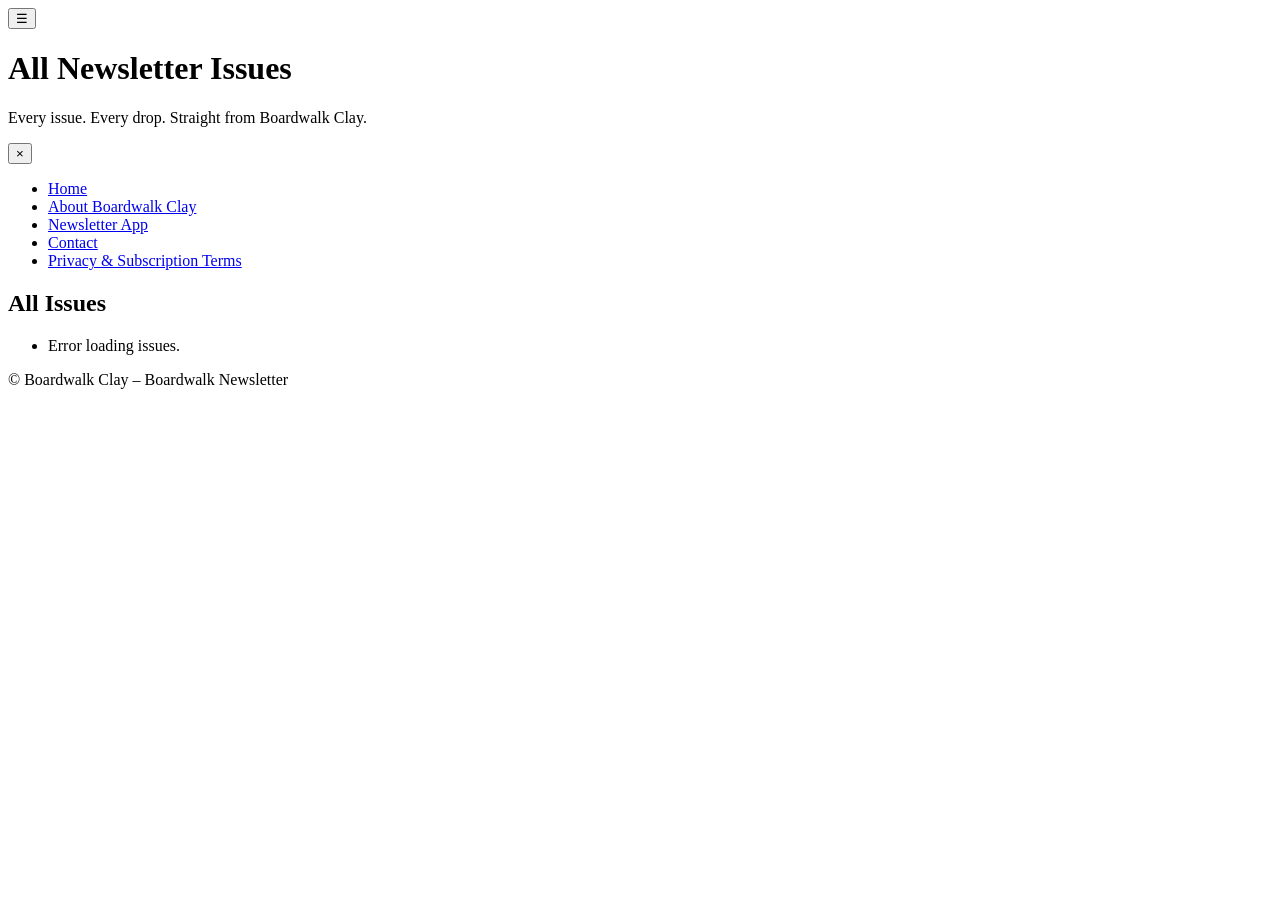
==== public/newsletter.html @ 8d19d56a "Create newsletter.html" ====
<!doctype html>
<html lang="en">
<head>
  <meta charset="utf-8">
  <title>All Newsletter Issues – Boardwalk Newsletter</title>
  <meta name="viewport" content="width=device-width, initial-scale=1">

  <!-- Favicon -->
  <link rel="icon" href="/icons/favicon-32.png" sizes="32x32">
  <link rel="icon" href="/icons/favicon-192.png" sizes="192x192">
  <link rel="apple-touch-icon" href="/icons/apple-touch-icon.png">

  <!-- Manifest -->
  <link rel="manifest" href="/manifest.webmanifest">

  <!-- Social preview -->
  <meta property="og:title" content="Boardwalk Newsletter – All Issues">
  <meta property="og:description" content="Browse every issue of the Boardwalk Newsletter.">
  <meta property="og:image" content="/social/boardwalk-preview.png">
  <meta property="og:type" content="website">
  <meta name="twitter:card" content="summary_large_image">

  <link rel="stylesheet" href="/styles.css">
</head>

<body>
  <!-- HEADER -->
  <header class="bw-header">
    <button class="bw-burger" id="burgerBtn" aria-label="Open navigation">☰</button>
    <h1>All Newsletter Issues</h1>
    <p>Every issue. Every drop. Straight from Boardwalk Clay.</p>
  </header>

  <!-- NAV DRAWER -->
  <nav class="bw-nav-drawer" id="navDrawer">
    <button class="bw-nav-close" id="navCloseBtn" aria-label="Close navigation">×</button>
    <ul>
      <li><a href="/">Home</a></li>
      <li><a href="/about.html">About Boardwalk Clay</a></li>
      <li><a href="/newsletter-app.html">Newsletter App</a></li>
      <li><a href="/contact.html">Contact</a></li>
      <li><a href="/privacy.html">Privacy & Subscription Terms</a></li>
    </ul>
  </nav>

  <!-- MAIN -->
  <main class="bw-main">
    <section class="bw-card">
      <h2>All Issues</h2>
      <ul id="allIssuesList" class="bw-issues-list">
        <!-- JS will load all issues here -->
      </ul>
    </section>
  </main>

  <footer class="bw-footer">
    <p>© Boardwalk Clay – Boardwalk Newsletter</p>
  </footer>

  <!-- JS: LOAD ALL ISSUES -->
  <script type="module">
    async function loadAllIssues() {
      const listEl = document.getElementById('allIssuesList');

      try {
        const res = await fetch('/data/issues/index.json', { cache: 'no-store' });
        const issues = await res.json();

        if (!issues.length) {
          listEl.innerHTML = '<li>No issues published yet.</li>';
          return;
        }

        // Sort newest → oldest
        issues.sort((a, b) => {
          const da = a.createdAt || a.id;
          const db = b.createdAt || b.id;
          return da < db ? 1 : -1;
        });

        listEl.innerHTML = issues
          .map(
            (i) => `
            <li class="bw-issue-item">
              <a href="${i.path || `/issues/issue-${i.id}.html`}">
                <strong>${i.title}</strong>
                <span class="bw-issue-date">
                  ${i.createdAt ? new Date(i.createdAt).toLocaleDateString() : ""}
                </span>
              </a>
            </li>
          `
          )
          .join('');
      } catch (err) {
        console.error('Failed to load issues', err);
        listEl.innerHTML = '<li>Error loading issues.</li>';
      }
    }

    // Burger menu
    const burgerBtn = document.getElementById("burgerBtn");
    const navDrawer = document.getElementById("navDrawer");
    const navCloseBtn = document.getElementById("navCloseBtn");

    burgerBtn?.addEventListener("click", () => navDrawer.classList.add("open"));
    navCloseBtn?.addEventListener("click", () => navDrawer.classList.remove("open"));
    navDrawer?.addEventListener("click", (e) => {
      if (e.target === navDrawer) navDrawer.classList.remove("open");
    });

    loadAllIssues();
  </script>
</body>
</html>
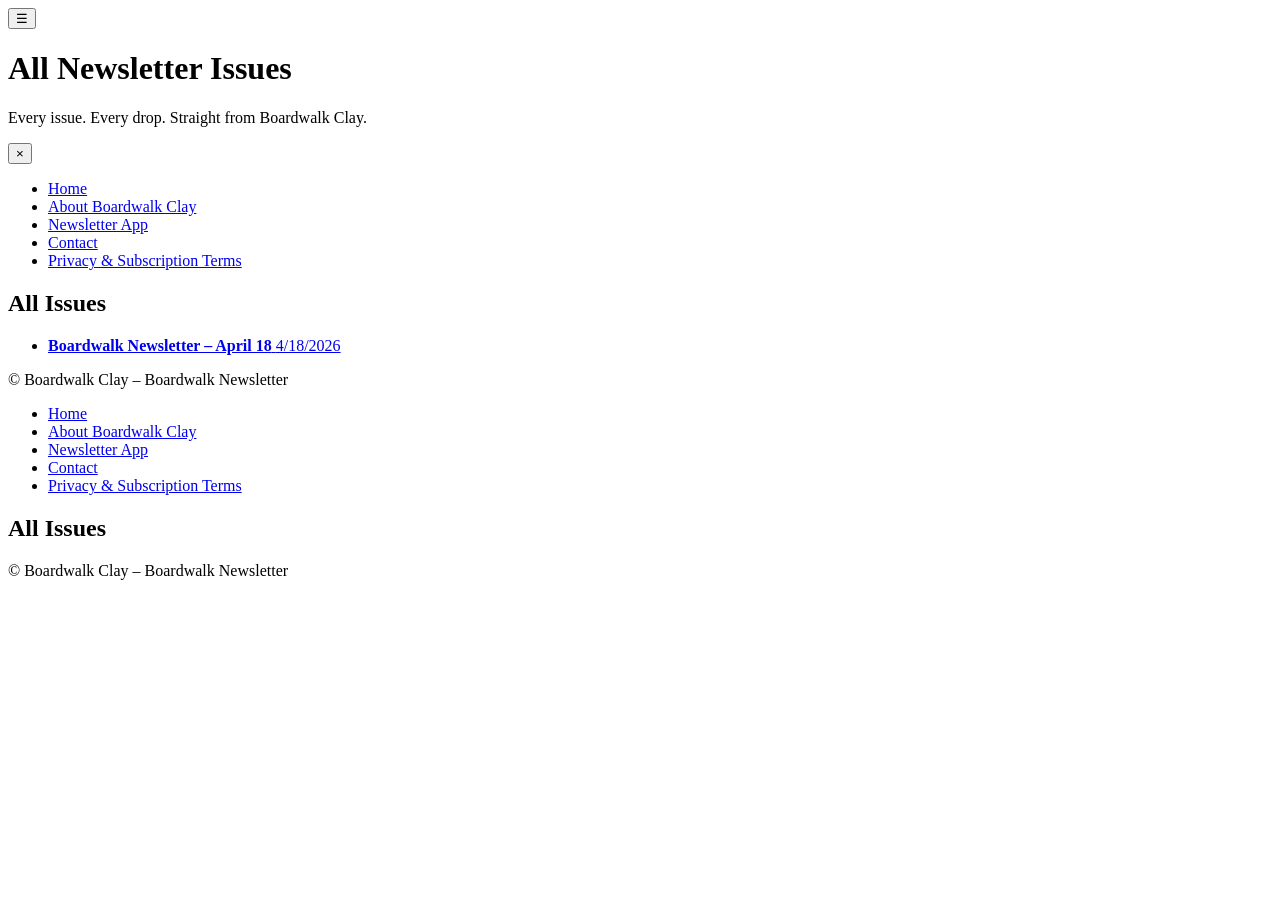
==== commit 700db44e: "Update newsletter.html" ====
--- a/public/newsletter.html
+++ b/public/newsletter.html
@@ -34,6 +34,87 @@
   <!-- NAV DRAWER -->
   <nav class="bw-nav-drawer" id="navDrawer">
     <button class="bw-nav-close" id="navCloseBtn" aria-label="Close navigation">×</button>
+    <ul>
+      <li><a href="/">Home</a></li>
+      <li><a href="/about.html">About Boardwalk Clay</a></li>
+      <li><a href="/newsletter-app.html">Newsletter App</a></li>
+      <li><a href="/contact.html">Contact</a></li>
+      <li><a href="/privacy.html">Privacy & Subscription Terms</a></li>
+    </ul>
+  </nav>
+
+  <!-- MAIN -->
+  <main class="bw-main">
+    <section class="bw-card">
+      <h2>All Issues</h2>
+      <ul id="allIssuesList" class="bw-issues-list">
+        <!-- JS will load all issues here -->
+      </ul>
+    </section>
+  </main>
+
+  <footer class="bw-footer">
+    <p>© Boardwalk Clay – Boardwalk Newsletter</p>
+  </footer>
+
+  <!-- JS: LOAD ALL ISSUES -->
+  <script type="module">
+    async function loadAllIssues() {
+      const listEl = document.getElementById('allIssuesList');
+
+      try {
+        const res = await fetch('/data/issues/index.json', { cache: 'no-store' });
+        if (!res.ok) throw new Error('index.json missing');
+
+        const issues = await res.json();
+
+        if (!Array.isArray(issues) || issues.length === 0) {
+          listEl.innerHTML = '<li>No issues published yet.</li>';
+          return;
+        }
+
+        // Sort newest → oldest
+        issues.sort((a, b) => {
+          const da = a.createdAt || a.id;
+          const db = b.createdAt || b.id;
+          return da < db ? 1 : -1;
+        });
+
+        listEl.innerHTML = issues
+          .map(
+            (i) => `
+              <li class="bw-issue-item">
+                <a href="${i.path}">
+                  <strong>${i.title}</strong>
+                  <span class="bw-issue-date">
+                    ${i.createdAt ? new Date(i.createdAt).toLocaleDateString() : ""}
+                  </span>
+                </a>
+              </li>
+            `
+          )
+          .join('');
+      } catch (err) {
+        console.error('Failed to load issues', err);
+        listEl.innerHTML = '<li>Error loading issues.</li>';
+      }
+    }
+
+    // Burger menu
+    const burgerBtn = document.getElementById("burgerBtn");
+    const navDrawer = document.getElementById("navDrawer");
+    const navCloseBtn = document.getElementById("navCloseBtn");
+
+    burgerBtn?.addEventListener("click", () => navDrawer.classList.add("open"));
+    navCloseBtn?.addEventListener("click", () => navDrawer.classList.remove("open"));
+    navDrawer?.addEventListener("click", (e) => {
+      if (e.target === navDrawer) navDrawer.classList.remove("open");
+    });
+
+    loadAllIssues();
+  </script>
+</body>
+</html>
     <ul>
       <li><a href="/">Home</a></li>
       <li><a href="/about.html">About Boardwalk Clay</a></li>
